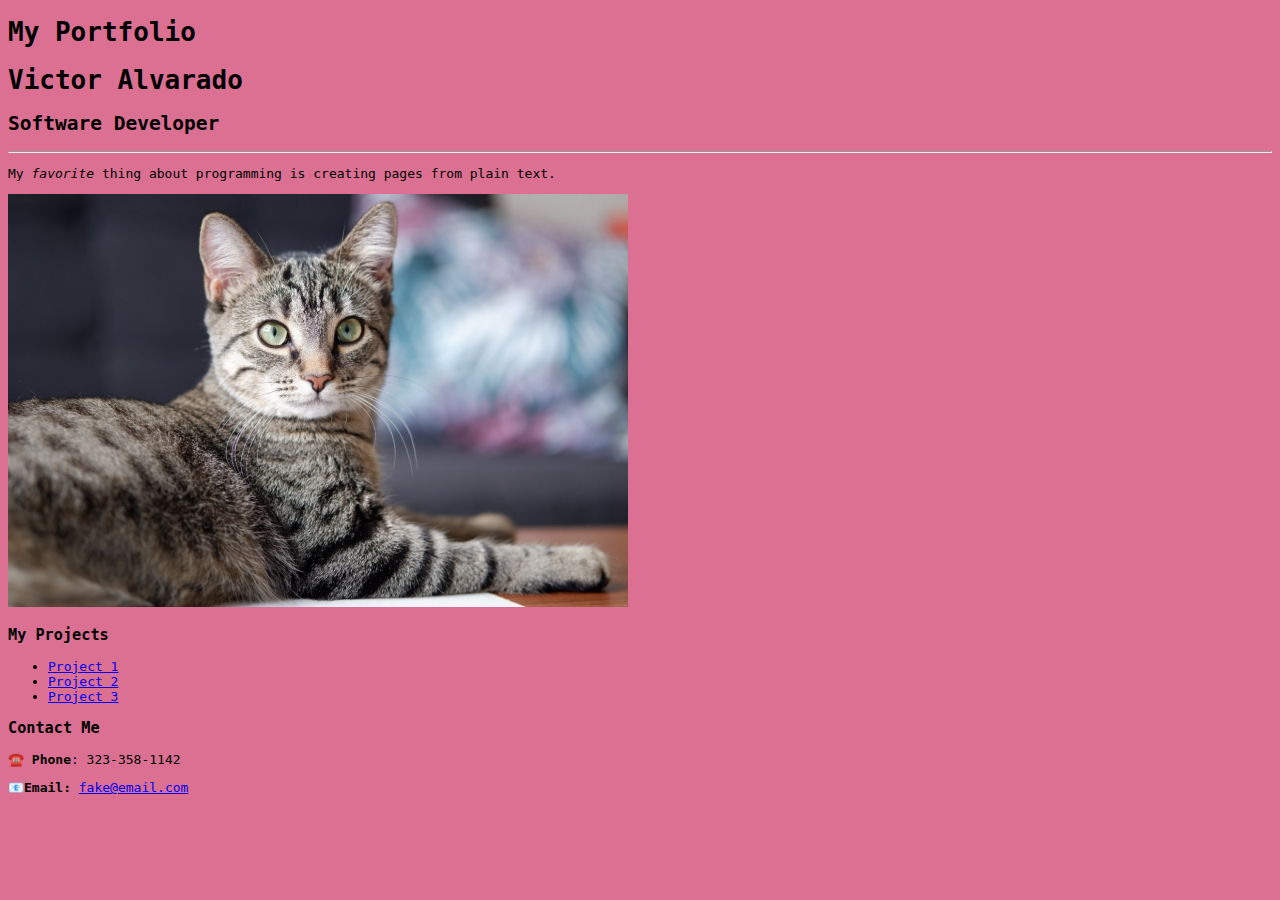
==== index.html @ 856a2c62 "changed picture" ====
<!DOCTYPE html>
<html>
  <head>
    <meta charset="utf-8" />
    <meta name="viewport" content="width=device-width" />
    <title>My Portfolio</title>
    <link rel="stylesheet" href="/css/styles.css" />
  </head>

  <body class="mainpage">
    <h1 class="centertext">My Portfolio</h1>
    <!-- 
      Directions:
        1. Create a DIV element to contain the page content
        2. Inside your DIV, create an H1 tag that contains your name as the text
        3. Below your H1 tag, create an H2 tag that contains the content text "Software Developer"
        4. Below your H2 tag, create an HR tag which will make a horizontal line
        5. Create a paragraph tag and put a sentence of your choice in it. (Suggestion: "My favorite thing about programming is _______")
        6. Make the word "favorite" italicized
        7. Make an image tag with the src attribute linked to a picture of yourself or of a placeholder image. Make sure you make an alt attribute too!
        8. Create an H3 tag that says "About Me"
        9. Create a paragraph tag that contains the "lorem ipsum" text. You will need to do a search for this text - it is long!
        10. Create an H3 tag that says "My Projects"
        11. Create an unordered list with 3 list items that say "Project 1", "Project 2", and "Project 3"
        12. Add another H3 that contains "Contact Me" as text
        13. Create a paragraph that contains a fake phone number, e.g., "Phone: (202) 555-1234"
        14. Create a link tag (<a>) with a direction to mail to a fake email address. This is done by making a regular link, but in the href attribute, put mailto:fake@email.com (this opens up your email program with the TO field already filled out-try it!)

        BONUS: Try one of the following ideas if you finish early
          - Switch out your lorem ipsum for Hipster Ipsum (https://hipsum.co/)
          - In your contact me section, make the text "Phone:" and "Email:" bolded
     -->
    <div>
      <h1 class="centertext">Victor Alvarado</h1>
      <h2 class="centertext">Software Developer</h2>
      <hr />
      <p>
        My <em>favorite</em> thing about programming is creating pages from
        plain text.
      </p>
      <img alt="picture of me" src="/images/Cat.jpeg" />
      <h3>My Projects</h3>
      <ul>
        <li><a href="/pages/project1.html">Project 1</a></li>
        <li><a href="/pages/project2.html">Project 2</a></li>
        <li><a href="/pages/project3.html">Project 3</a></li>
      </ul>
      <h3>Contact Me</h3>
      <p><b>☎️ Phone</b>: 323-358-1142</p>
      <p><b>📧Email: </b><a href="victoravica@email.com">fake@email.com</a></p>
    </div>
  </body>
</html>
---- css/styles.css ----
.pr-1 {
  text-align: center;
  background-color: rgb(255, 217, 0);
  color: rgb(0, 0, 0);
  padding: 300px;
}

.mainpage {
  background-color: palevioletred;
}

.centertext {
  text-align: left;
}

.emote2 {
  max-width: 220px;
}

.emote3 {
  max-width: 220px;
}

body {
  font-family: monospace;
}
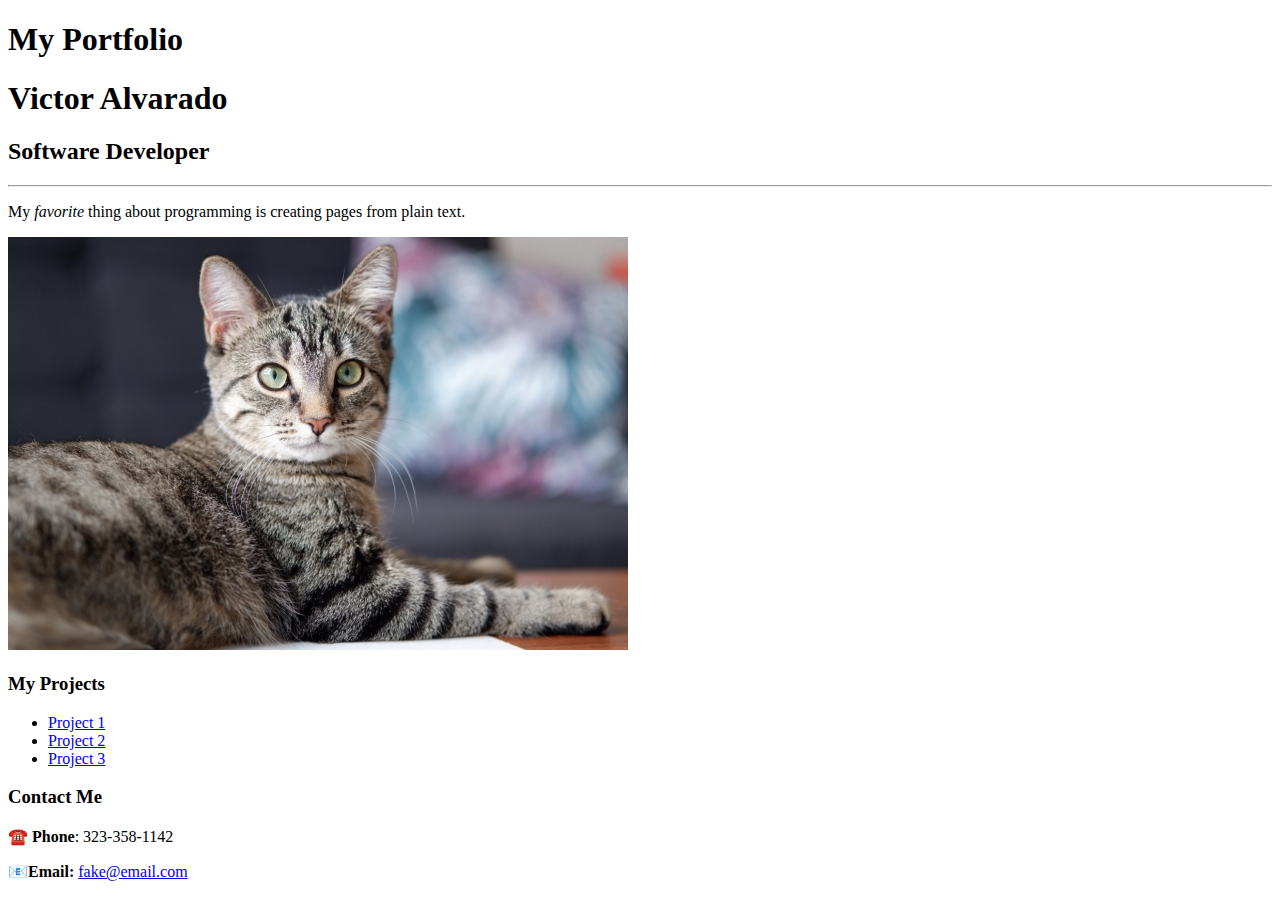
==== commit ed9e2e23: "maybe" ====
--- a/index.html
+++ b/index.html
@@ -4,7 +4,7 @@
     <meta charset="utf-8" />
     <meta name="viewport" content="width=device-width" />
     <title>My Portfolio</title>
-    <link rel="stylesheet" href="/css/styles.css" />
+    <link rel="stylesheet" href="/css/style.css" />
   </head>
 
   <body class="mainpage">
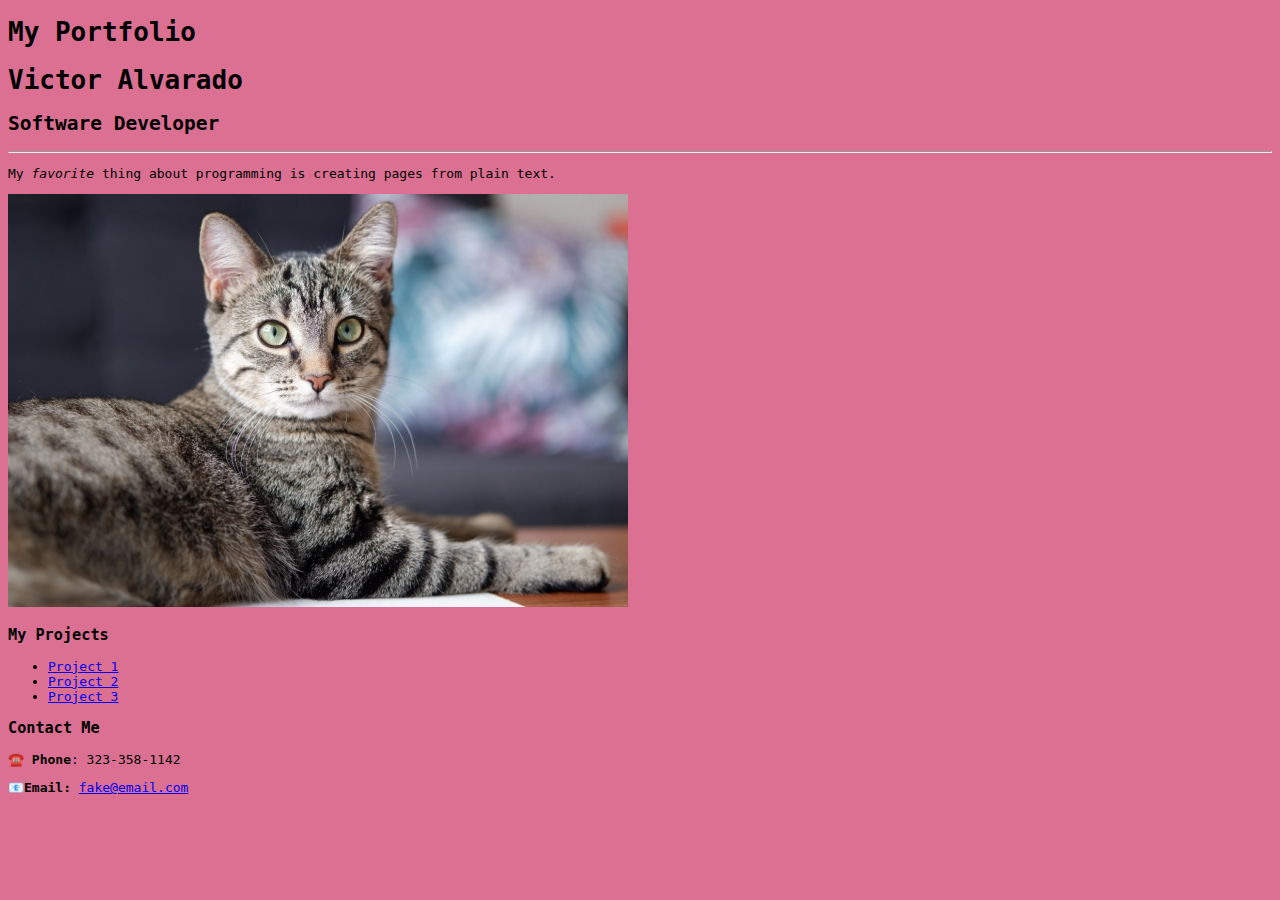
==== commit 636eb39c: "comment" ====
--- a/index.html
+++ b/index.html
@@ -4,7 +4,7 @@
     <meta charset="utf-8" />
     <meta name="viewport" content="width=device-width" />
     <title>My Portfolio</title>
-    <link rel="stylesheet" href="/css/style.css" />
+    <link rel="stylesheet" href="css/main.css" />
   </head>
 
   <body class="mainpage">
--- a/css/main.css
+++ b/css/main.css
@@ -0,0 +1,26 @@
+.pr-1 {
+  text-align: center;
+  background-color: rgb(255, 217, 0);
+  color: rgb(0, 0, 0);
+  padding: 300px;
+}
+
+.mainpage {
+  background-color: palevioletred;
+}
+
+.centertext {
+  text-align: left;
+}
+
+.emote2 {
+  max-width: 220px;
+}
+
+.emote3 {
+  max-width: 220px;
+}
+
+body {
+  font-family: monospace;
+}
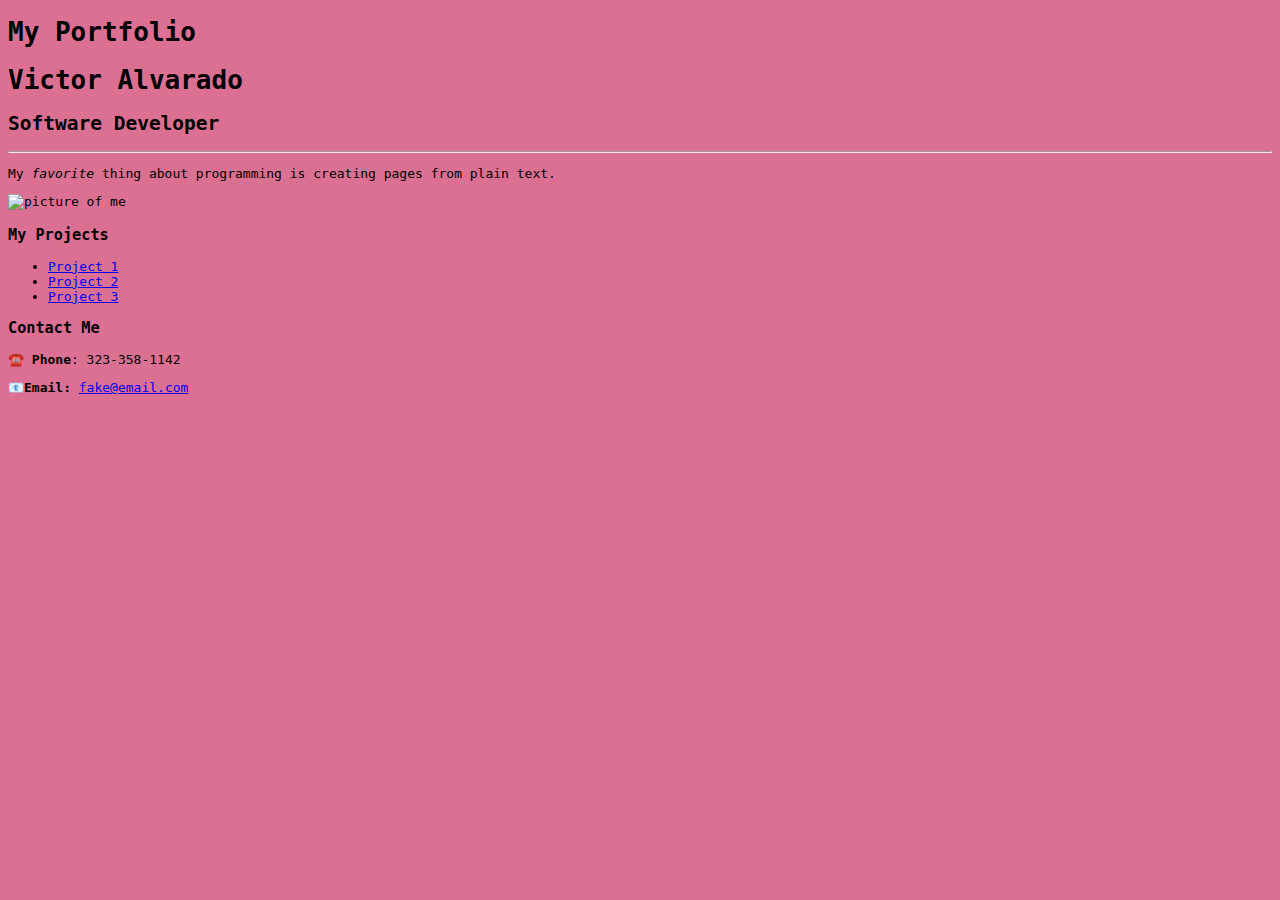
==== commit 6bb4938e: "changed to gif" ====
--- a/index.html
+++ b/index.html
@@ -38,12 +38,12 @@
         My <em>favorite</em> thing about programming is creating pages from
         plain text.
       </p>
-      <img alt="picture of me" src="/images/Cat.jpeg" />
+      <img alt="picture of me" src="./images/Animation.gif" />
       <h3>My Projects</h3>
       <ul>
-        <li><a href="/pages/project1.html">Project 1</a></li>
-        <li><a href="/pages/project2.html">Project 2</a></li>
-        <li><a href="/pages/project3.html">Project 3</a></li>
+        <li><a href="pages/project1.html">Project 1</a></li>
+        <li><a href="pages/project2.html">Project 2</a></li>
+        <li><a href="pages/project3.html">Project 3</a></li>
       </ul>
       <h3>Contact Me</h3>
       <p><b>☎️ Phone</b>: 323-358-1142</p>
